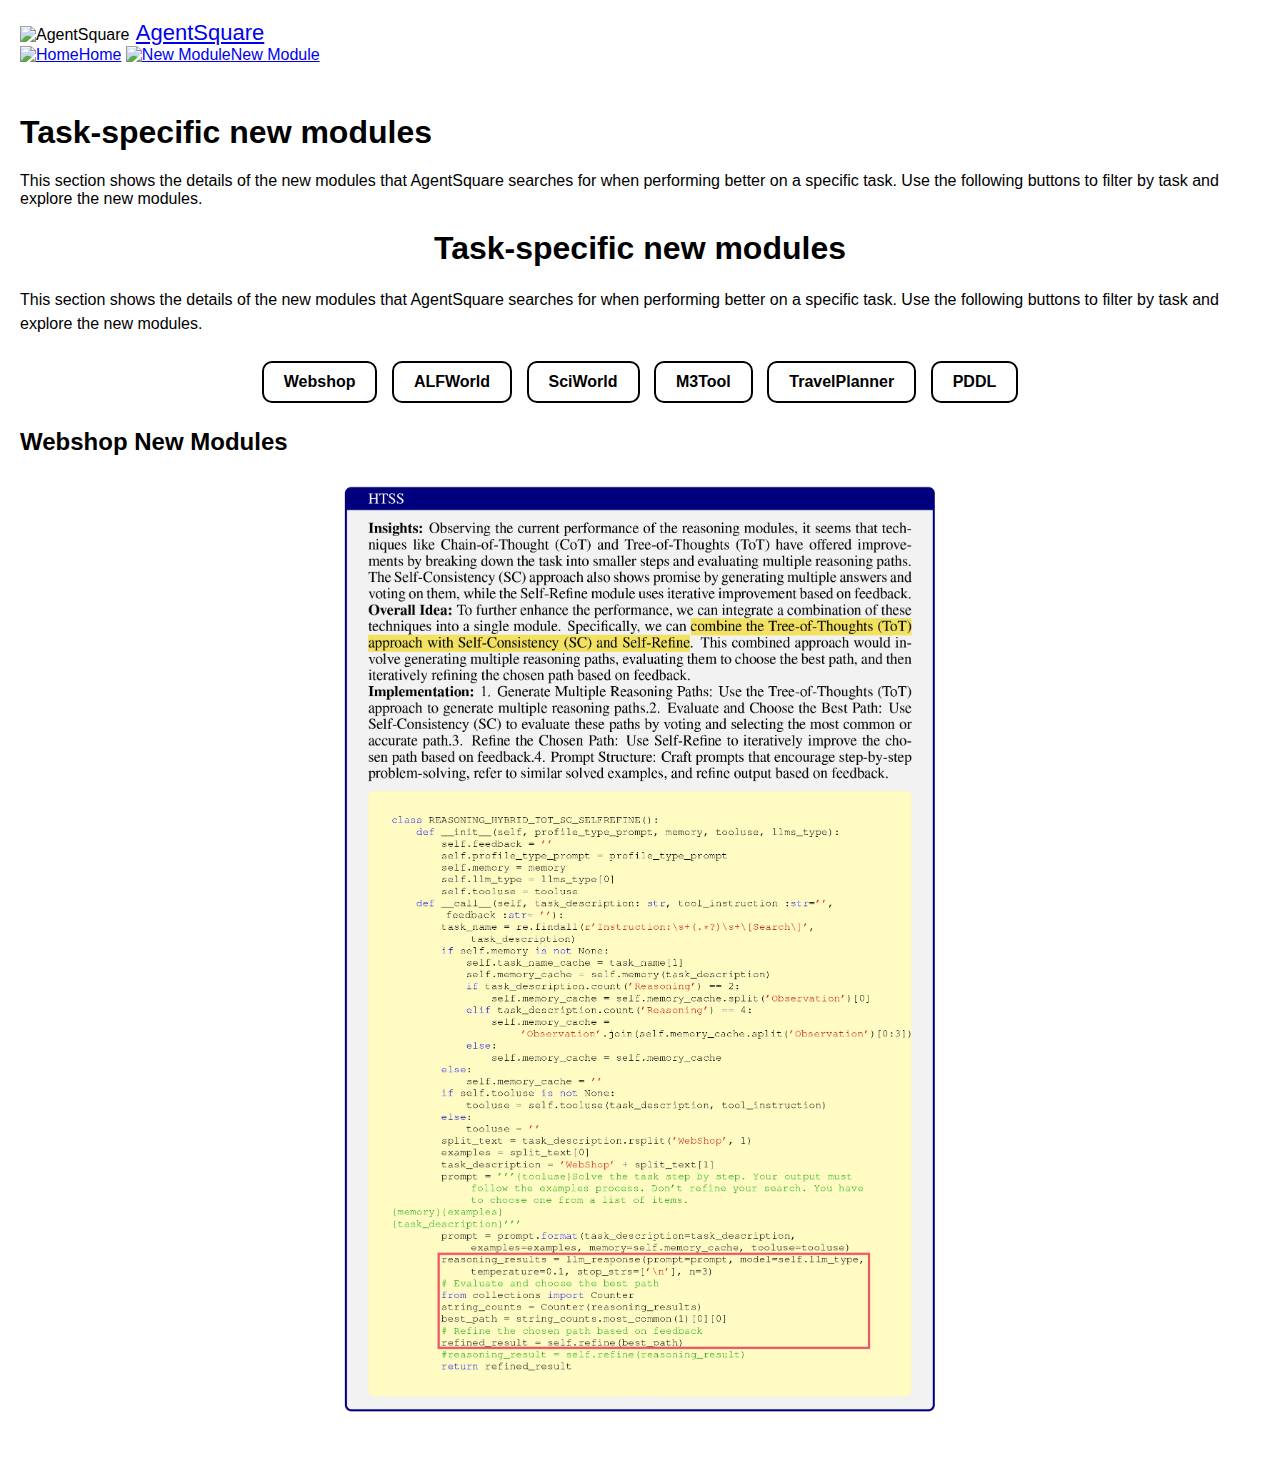
==== module.html @ 7feb4c37 "Update module.html" ====
<!DOCTYPE html>
<html lang="en">
<head>
    <meta charset="UTF-8">
    <meta http-equiv="X-UA-Compatible" content="IE=edge">
    <meta name="viewport" content="width=device-width, initial-scale=1.0">
    <title>AgentSquare - Task Specific Modules</title>
    <link rel="stylesheet" href="static/css/main.css">
    <link rel="stylesheet" href="static/css/nav.css">
    <style>
        /* 简单的样式设置 */
        body {
            font-family: Arial, sans-serif;
            margin: 0;
            padding: 20px;
        }

        h1 {
            text-align: center;
        }

        .btn-group {
            text-align: center;
            margin: 20px 0;
        }

        /* 修改按钮样式 */
        .btn-group button {
            background-color: #fff;
            border: 2px solid #000;
            border-radius: 10px;
            color: black;
            padding: 10px 20px;
            cursor: pointer;
            margin: 5px;
            display: inline-flex;
            align-items: center;
            justify-content: center;
            font-size: 16px;
            font-weight: bold;
        }

        .btn-group button:hover {
            background-color: #f0f0f0;
        }

        .module-display {
            display: none; /* 初始状态下不显示 */
            text-align: center;
            margin: 20px 0;
        }

        .module-display img {
            max-width: 100%;
            height: auto;
            margin: 10px 0;
        }
    </style>
</head>
<body>

<div id="nav">
    <div id="icon">
        <img src="img/icon/logo.jpg" id="nav-icon" alt="AgentSquare">
        <a class="nav-button-main" href="index.html"
           style="margin-left: 2px; font-size: 22px">AgentSquare
        </a>
    </div>
    <div>
        <a class="nav-button" href="index.html">
            <img src="static/img/icon/home_icon.png" alt="Home">Home</a>
        <a class="nav-button" href="module.html">
            <img src="static/img/icon/data_icon.png" alt="New Module">New Module</a>
    </div>
</div>

<h1 style="margin-top: 50px; text-align: left;">Task-specific new modules</h1>
<p style="text-align: left;">
    This section shows the details of the new modules that AgentSquare searches for when performing better on a specific task.
    Use the following buttons to filter by task and explore the new modules.
</p>

<div class="main-body">
    <div class="section">
        <h1>Task-specific new modules</h1>
        <p style="line-height: 150%">
            This section shows the details of the new modules that AgentSquare searches for when performing better on a specific task.
            Use the following buttons to filter by task and explore the new modules.
        </p>
    </div>
</div>

<!-- Filter by Task -->
<div class="btn-group">
    <button onclick="showModules('Webshop')">Webshop</button>
    <button onclick="showModules('ALFWorld')">ALFWorld</button>
    <button onclick="showModules('SciWorld')">SciWorld</button>
    <button onclick="showModules('M3Tool')">M3Tool</button>
    <button onclick="showModules('TravelPlanner')">TravelPlanner</button>
    <button onclick="showModules('PDDL')">PDDL</button>
</div>

<!-- 模块显示区域 -->
<div id="Webshop" class="module-display">
    <h2 style="text-align: left;">Webshop New Modules</h2>
    <img src="static/img/Webshop.jpg" alt="HTSS" style="width: 600px">
<!--     <img src="static/img/moduleB_webshop.png" alt="Module B"> -->
</div>

<div id="ALFWorld" class="module-display">
    <h2>ALFWorld New Modules</h2>
    <img src="static/img/webshop.jpg" alt="TD" style="width: 600px; vertical-align: top">
    <img src="static/img/webshop.jpg" alt="SF-ToT" style="width: 600px; vertical-align: top">
</div>

<div id="SciWorld" class="module-display">
    <h2>SciWorld New Modules</h2>
    <img src="static/img/Sciworld.jpg" alt="Hier" style="width: 600px">
<!--     <img src="static/img/moduleB_sciworld.png" alt="Module B"> -->
</div>

<div id="M3Tool" class="module-display">
    <h2>M3Tool New Modules</h2>
    <img src="static/img/M3Tool.jpg" alt="ToolBF" style="width: 600px">
</div>

<div id="TravelPlanner" class="module-display">
    <h2>TravelPlanner New Modules</h2>
    <img src="static/img/TravelPlanner.jpg" alt="TH" style="width: 600px">
<!--     <img src="static/img/moduleB_travelplanner.png" alt="Module B"> -->
</div>

<div id="PDDL" class="module-display">
    <h2>PDDL New Modules</h2>
    <img src="static/img/PDDL_1.jpg" alt="IR" style="width: 600px; vertical-align: top">
    <img src="static/img/PDDL_2.jpg" alt="CASRC" style="width: 600px; vertical-align: top">
</div>

<script>
    // JavaScript 函数用于切换显示模块
    function showModules(task) {
        // 隐藏所有模块
        const modules = document.getElementsByClassName('module-display');
        for (let i = 0; i < modules.length; i++) {
            modules[i].style.display = 'none';
        }
        
        // 显示选中的模块
        document.getElementById(task).style.display = 'block';      
    }

    // 默认显示 Webshop 模块
    document.addEventListener('DOMContentLoaded', function () {
        showModules('Webshop');
    });
</script>

</body>
</html>
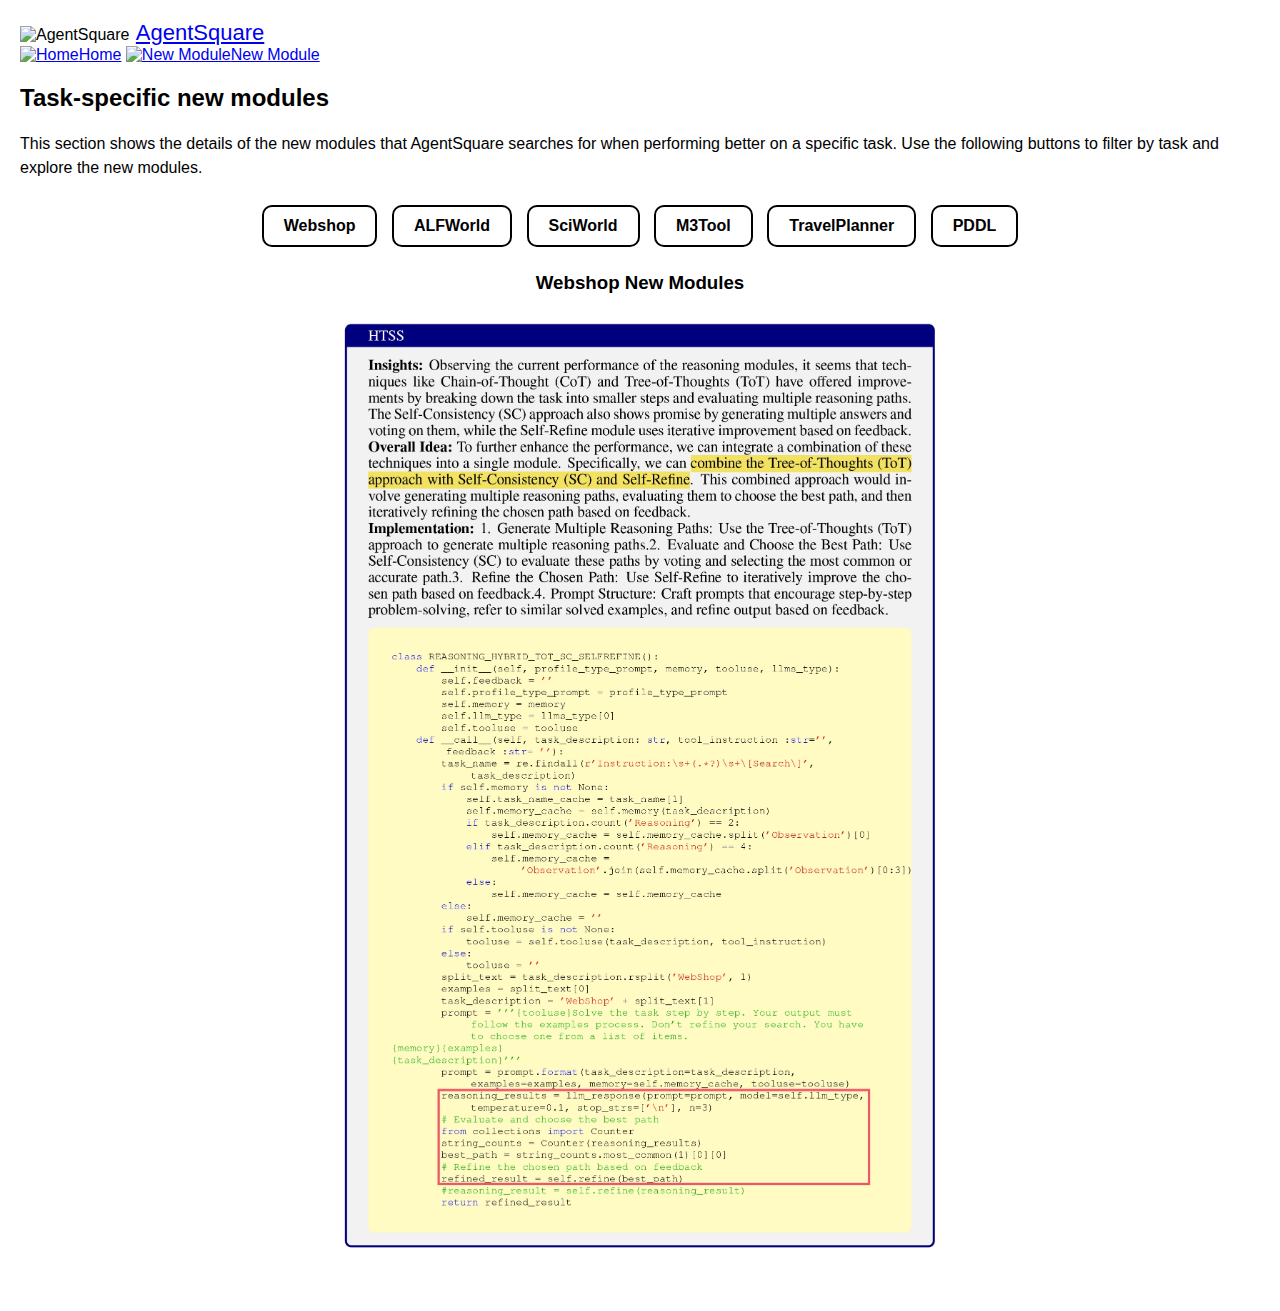
==== commit d25a2bd6: "Update module.html" ====
--- a/module.html
+++ b/module.html
@@ -61,7 +61,7 @@
 
 <div id="nav">
     <div id="icon">
-        <img src="img/icon/logo.jpg" id="nav-icon" alt="AgentSquare">
+        <img src="static/img/icon/logo.jpg" id="nav-icon" alt="AgentSquare">
         <a class="nav-button-main" href="index.html"
            style="margin-left: 2px; font-size: 22px">AgentSquare
         </a>
@@ -74,15 +74,9 @@
     </div>
 </div>
 
-<h1 style="margin-top: 50px; text-align: left;">Task-specific new modules</h1>
-<p style="text-align: left;">
-    This section shows the details of the new modules that AgentSquare searches for when performing better on a specific task.
-    Use the following buttons to filter by task and explore the new modules.
-</p>
-
 <div class="main-body">
     <div class="section">
-        <h1>Task-specific new modules</h1>
+        <h2>Task-specific new modules</h2>
         <p style="line-height: 150%">
             This section shows the details of the new modules that AgentSquare searches for when performing better on a specific task.
             Use the following buttons to filter by task and explore the new modules.
@@ -102,36 +96,36 @@
 
 <!-- 模块显示区域 -->
 <div id="Webshop" class="module-display">
-    <h2 style="text-align: left;">Webshop New Modules</h2>
+    <h3>Webshop New Modules</h3>
     <img src="static/img/Webshop.jpg" alt="HTSS" style="width: 600px">
 <!--     <img src="static/img/moduleB_webshop.png" alt="Module B"> -->
 </div>
 
 <div id="ALFWorld" class="module-display">
-    <h2>ALFWorld New Modules</h2>
+    <h3>ALFWorld New Modules</h3>
     <img src="static/img/webshop.jpg" alt="TD" style="width: 600px; vertical-align: top">
     <img src="static/img/webshop.jpg" alt="SF-ToT" style="width: 600px; vertical-align: top">
 </div>
 
 <div id="SciWorld" class="module-display">
-    <h2>SciWorld New Modules</h2>
+    <h3>SciWorld New Modules</h3>
     <img src="static/img/Sciworld.jpg" alt="Hier" style="width: 600px">
 <!--     <img src="static/img/moduleB_sciworld.png" alt="Module B"> -->
 </div>
 
 <div id="M3Tool" class="module-display">
-    <h2>M3Tool New Modules</h2>
+    <h3>M3Tool New Modules</h3>
     <img src="static/img/M3Tool.jpg" alt="ToolBF" style="width: 600px">
 </div>
 
 <div id="TravelPlanner" class="module-display">
-    <h2>TravelPlanner New Modules</h2>
+    <h3>TravelPlanner New Modules</h3>
     <img src="static/img/TravelPlanner.jpg" alt="TH" style="width: 600px">
 <!--     <img src="static/img/moduleB_travelplanner.png" alt="Module B"> -->
 </div>
 
 <div id="PDDL" class="module-display">
-    <h2>PDDL New Modules</h2>
+    <h3>PDDL New Modules</h3>
     <img src="static/img/PDDL_1.jpg" alt="IR" style="width: 600px; vertical-align: top">
     <img src="static/img/PDDL_2.jpg" alt="CASRC" style="width: 600px; vertical-align: top">
 </div>
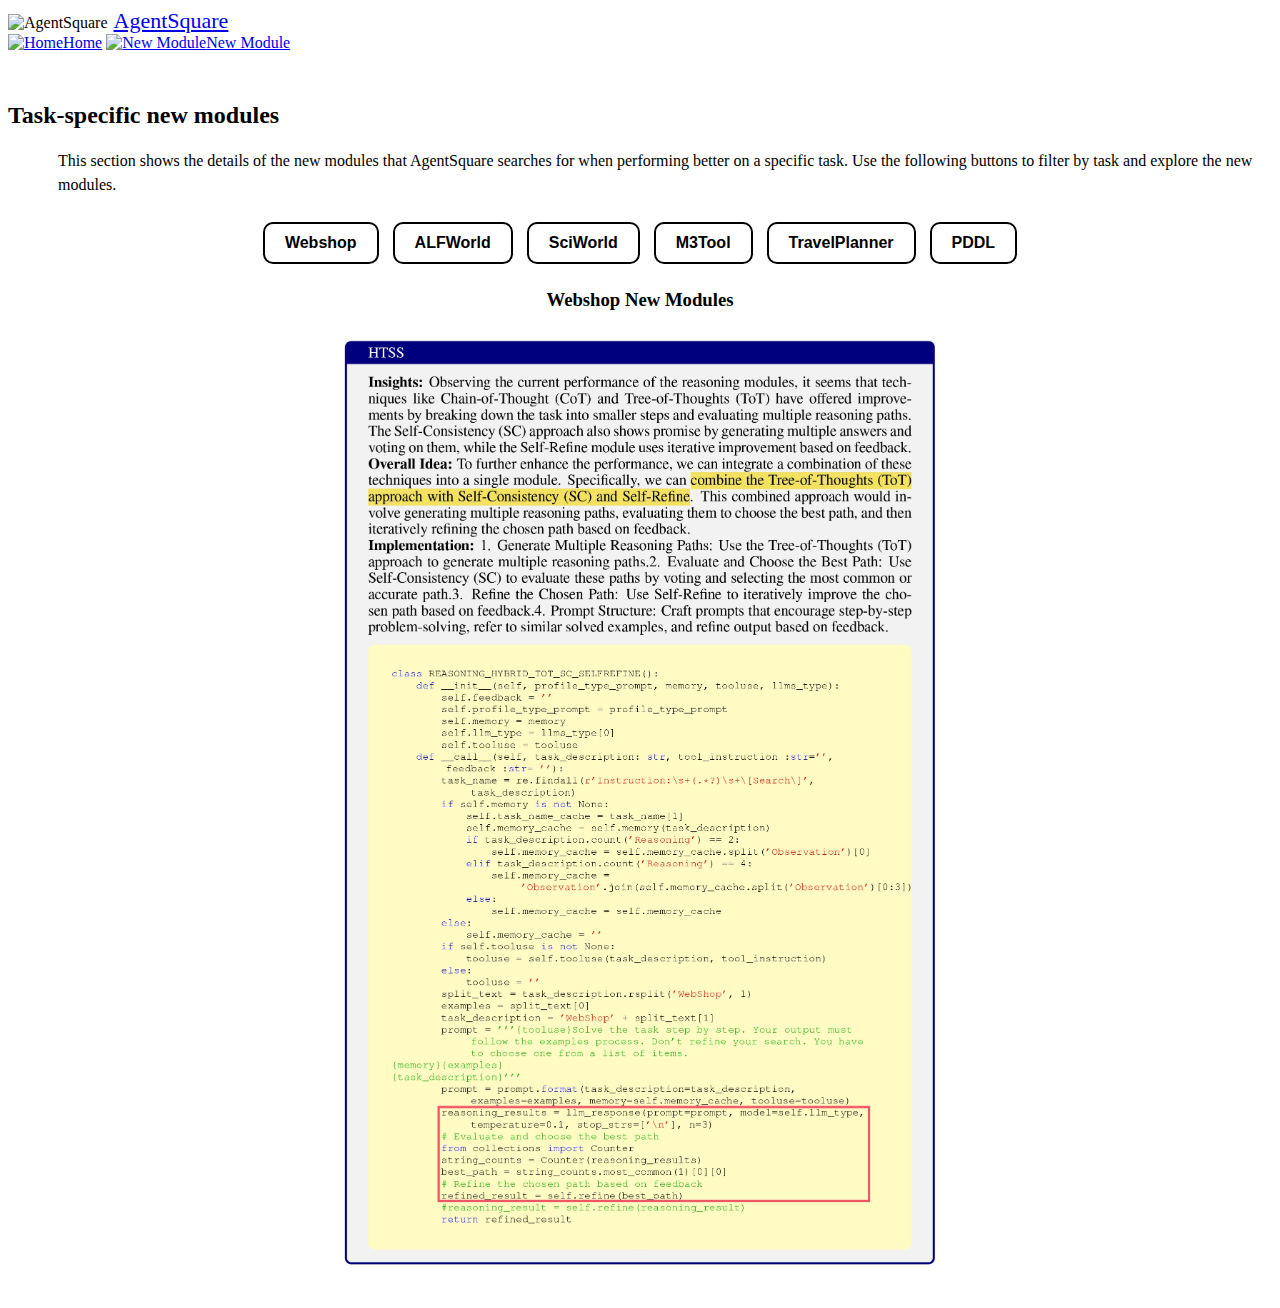
==== commit c2c13aac: "Update module.html" ====
--- a/module.html
+++ b/module.html
@@ -9,15 +9,6 @@
     <link rel="stylesheet" href="static/css/nav.css">
     <style>
         /* 简单的样式设置 */
-        body {
-            font-family: Arial, sans-serif;
-            margin: 0;
-            padding: 20px;
-        }
-
-        h1 {
-            text-align: center;
-        }
 
         .btn-group {
             text-align: center;
@@ -76,8 +67,8 @@
 
 <div class="main-body">
     <div class="section">
-        <h2>Task-specific new modules</h2>
-        <p style="line-height: 150%">
+        <h2 style="margin-top: 50px">Task-specific new modules</h2>
+        <p style="line-height: 150%; margin-left: 50px">
             This section shows the details of the new modules that AgentSquare searches for when performing better on a specific task.
             Use the following buttons to filter by task and explore the new modules.
         </p>
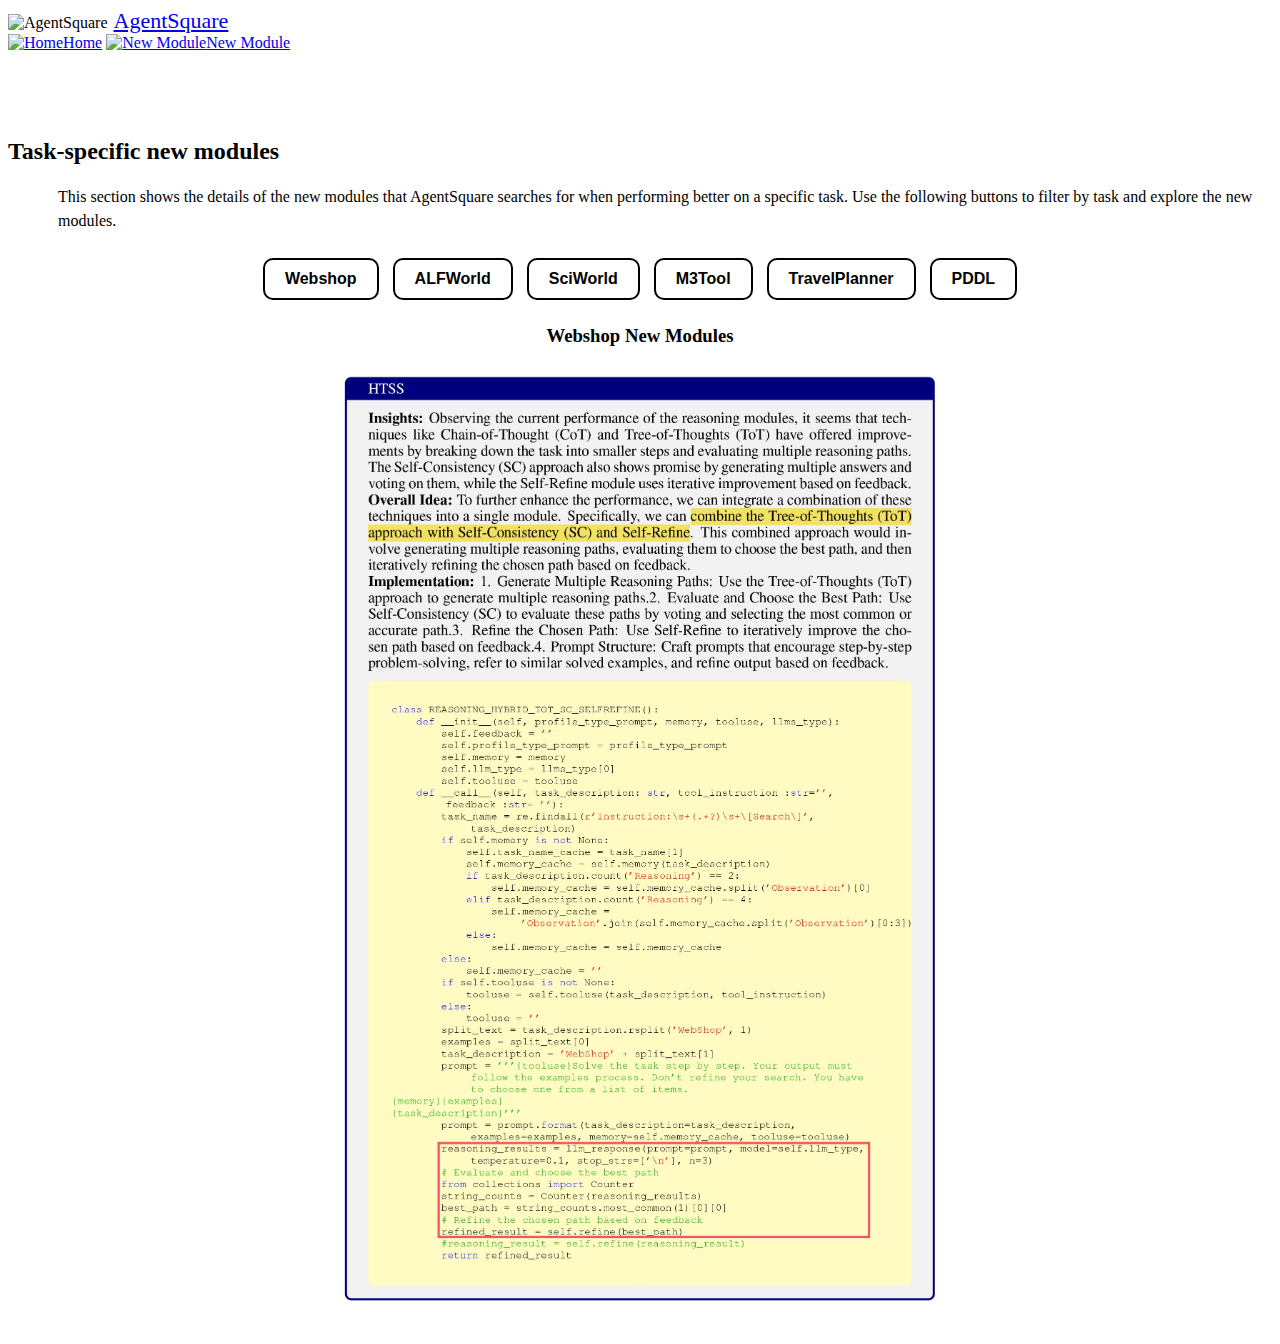
==== commit 5ae37ae3: "Update module.html" ====
--- a/module.html
+++ b/module.html
@@ -5,6 +5,7 @@
     <meta http-equiv="X-UA-Compatible" content="IE=edge">
     <meta name="viewport" content="width=device-width, initial-scale=1.0">
     <title>AgentSquare - Task Specific Modules</title>
+    <link rel="icon" href="static/img/icon/logo.jpg" type="static/image/icon type">
     <link rel="stylesheet" href="static/css/main.css">
     <link rel="stylesheet" href="static/css/nav.css">
     <style>
@@ -64,7 +65,7 @@
             <img src="static/img/icon/data_icon.png" alt="New Module">New Module</a>
     </div>
 </div>
-
+<br><br>
 <div class="main-body">
     <div class="section">
         <h2 style="margin-top: 50px">Task-specific new modules</h2>
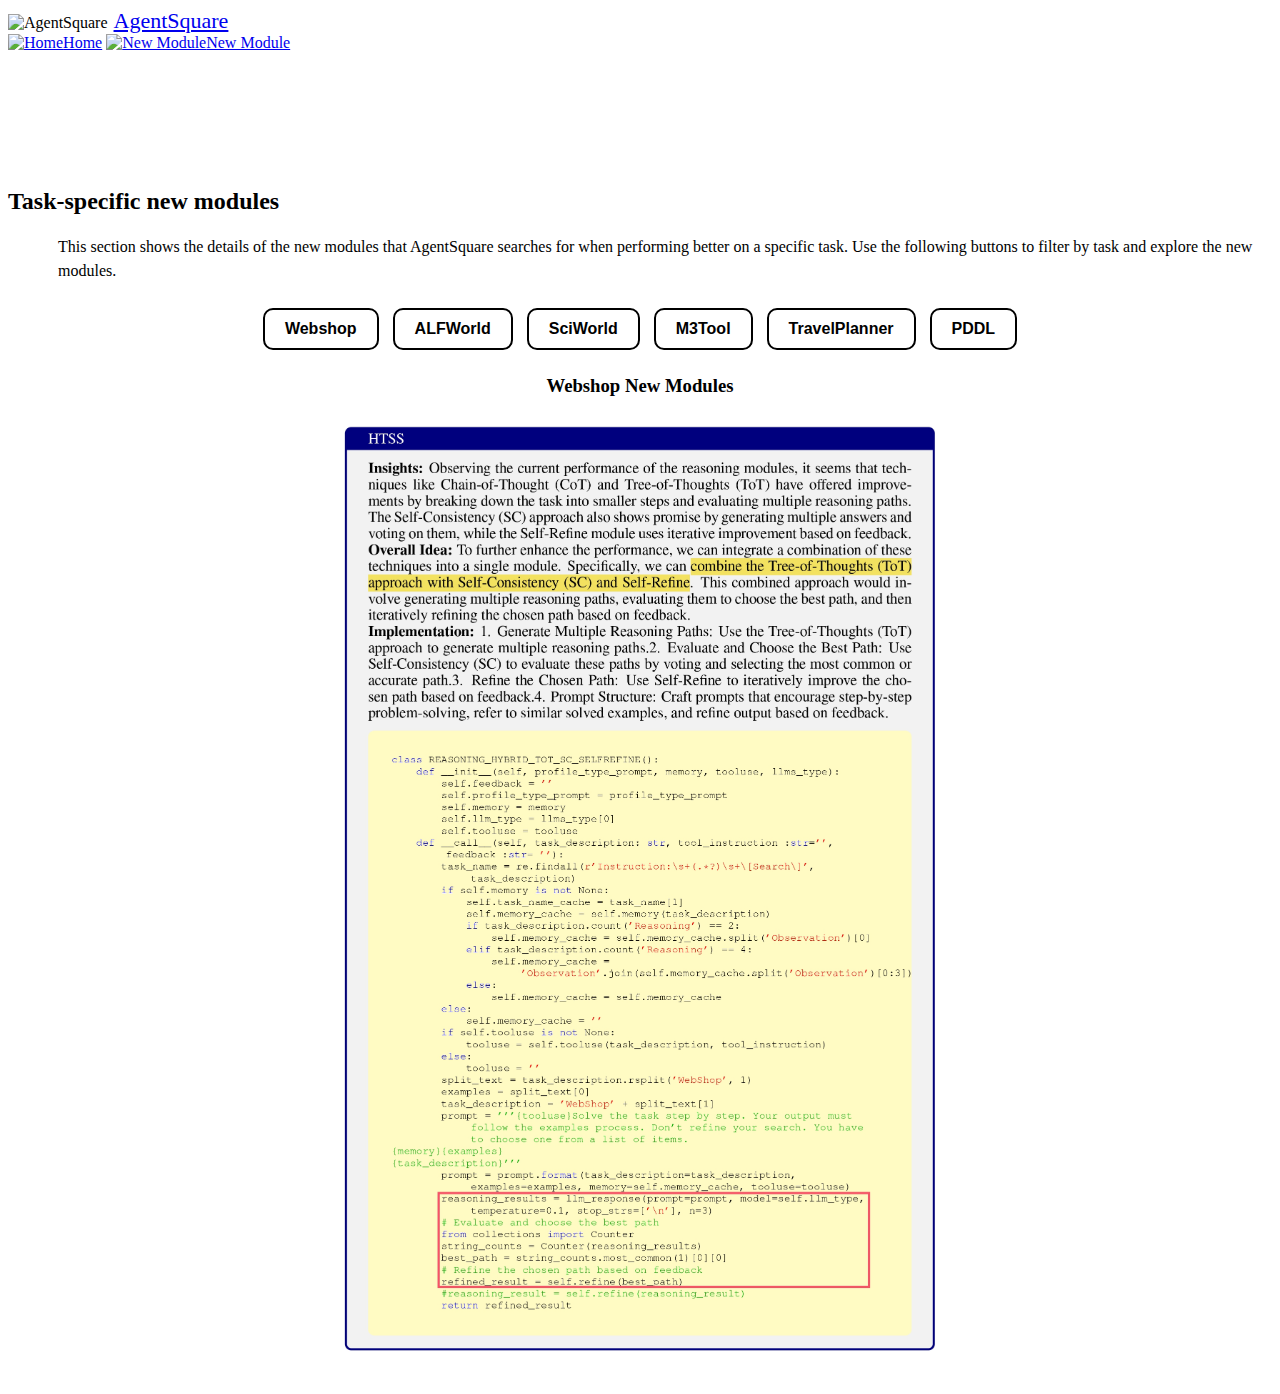
==== commit 85aa1e96: "Update module.html" ====
--- a/module.html
+++ b/module.html
@@ -65,10 +65,11 @@
             <img src="static/img/icon/data_icon.png" alt="New Module">New Module</a>
     </div>
 </div>
-<br><br>
+
 <div class="main-body">
+    <br><br>
     <div class="section">
-        <h2 style="margin-top: 50px">Task-specific new modules</h2>
+        <h2 style="margin-top: 100px">Task-specific new modules</h2>
         <p style="line-height: 150%; margin-left: 50px">
             This section shows the details of the new modules that AgentSquare searches for when performing better on a specific task.
             Use the following buttons to filter by task and explore the new modules.
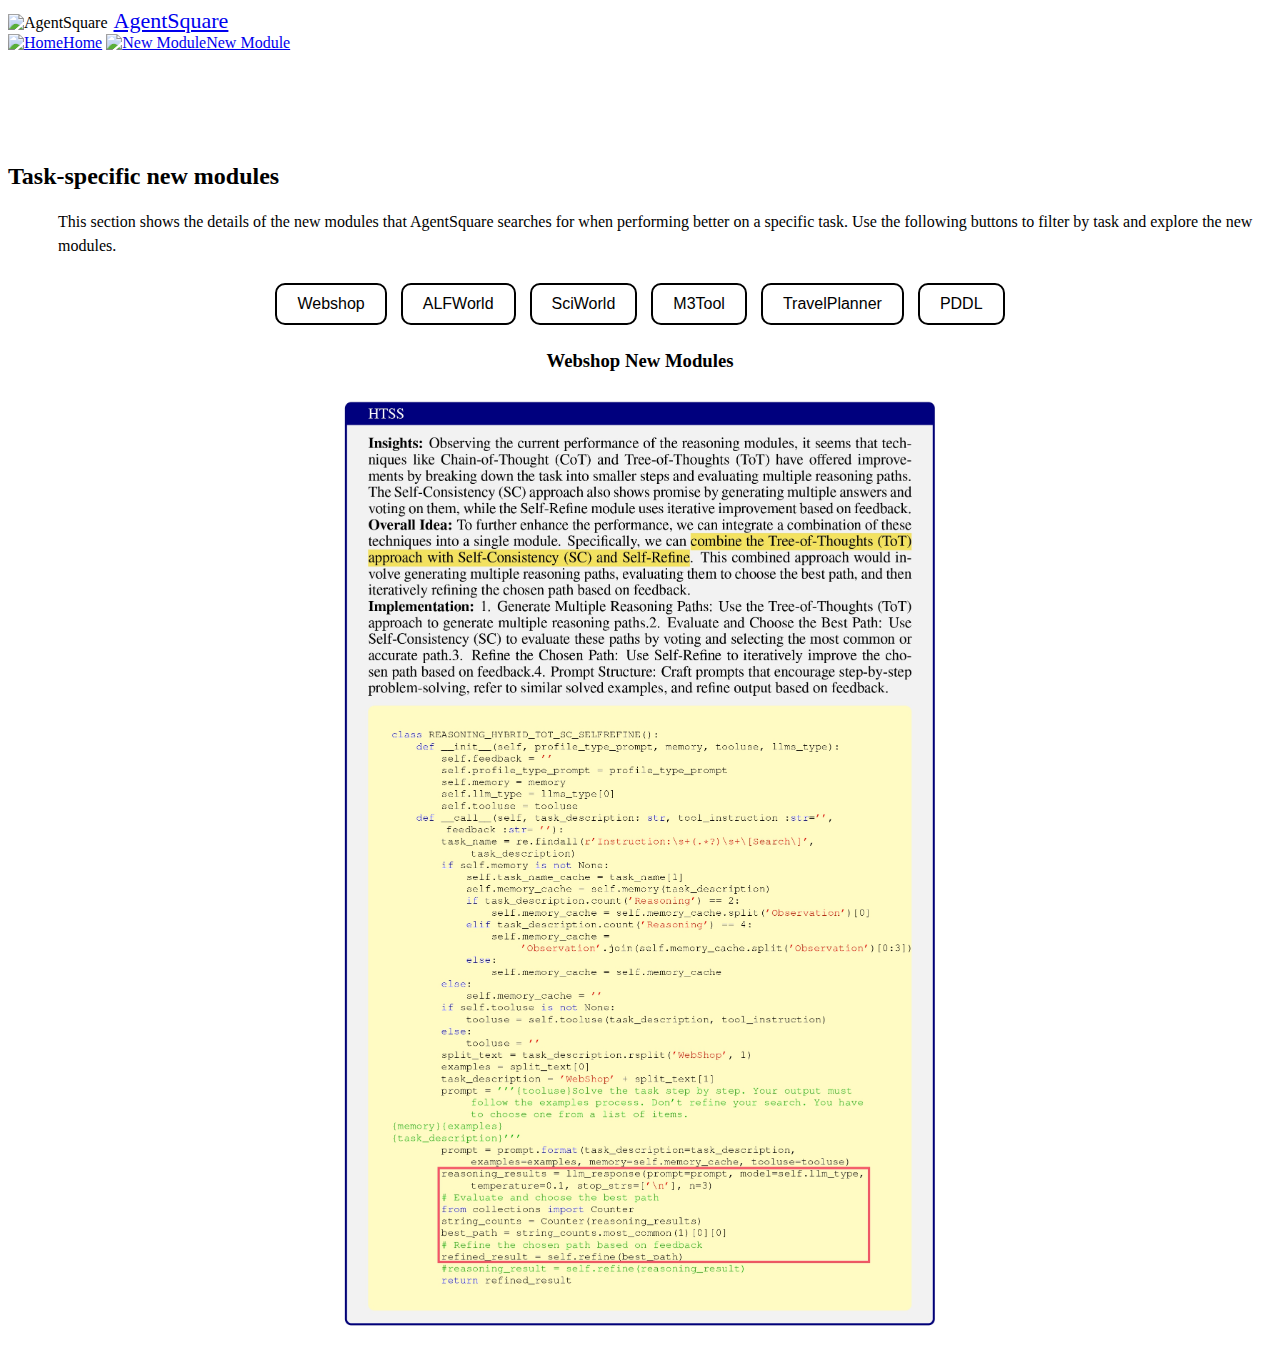
==== commit e6cd659c: "Update module.html" ====
--- a/module.html
+++ b/module.html
@@ -29,7 +29,8 @@
             align-items: center;
             justify-content: center;
             font-size: 16px;
-            font-weight: bold;
+/*             font-weight: bold; */
+            font-family: sans-serif;
         }
 
         .btn-group button:hover {
@@ -69,7 +70,7 @@
 <div class="main-body">
     <br><br>
     <div class="section">
-        <h2 style="margin-top: 100px">Task-specific new modules</h2>
+        <h2 style="margin-top: 75px">Task-specific new modules</h2>
         <p style="line-height: 150%; margin-left: 50px">
             This section shows the details of the new modules that AgentSquare searches for when performing better on a specific task.
             Use the following buttons to filter by task and explore the new modules.
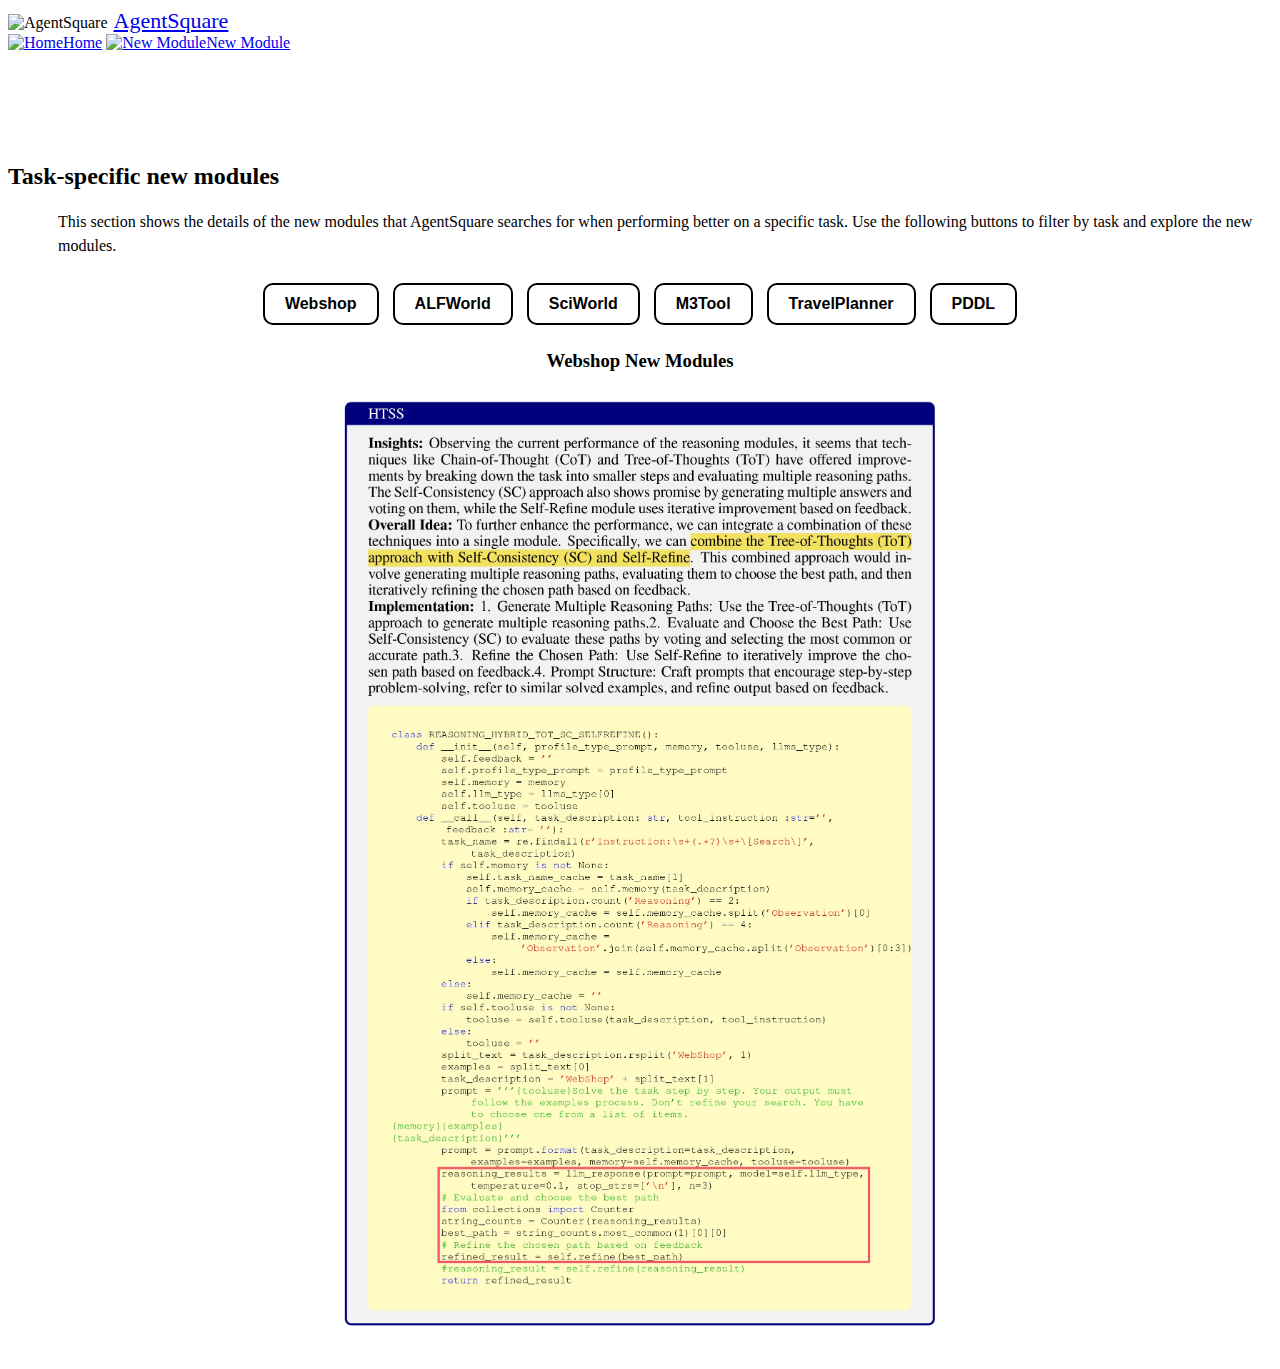
==== commit b3fbe032: "Update module.html" ====
--- a/module.html
+++ b/module.html
@@ -29,7 +29,7 @@
             align-items: center;
             justify-content: center;
             font-size: 16px;
-/*             font-weight: bold; */
+            font-weight: bold;
             font-family: sans-serif;
         }
 
